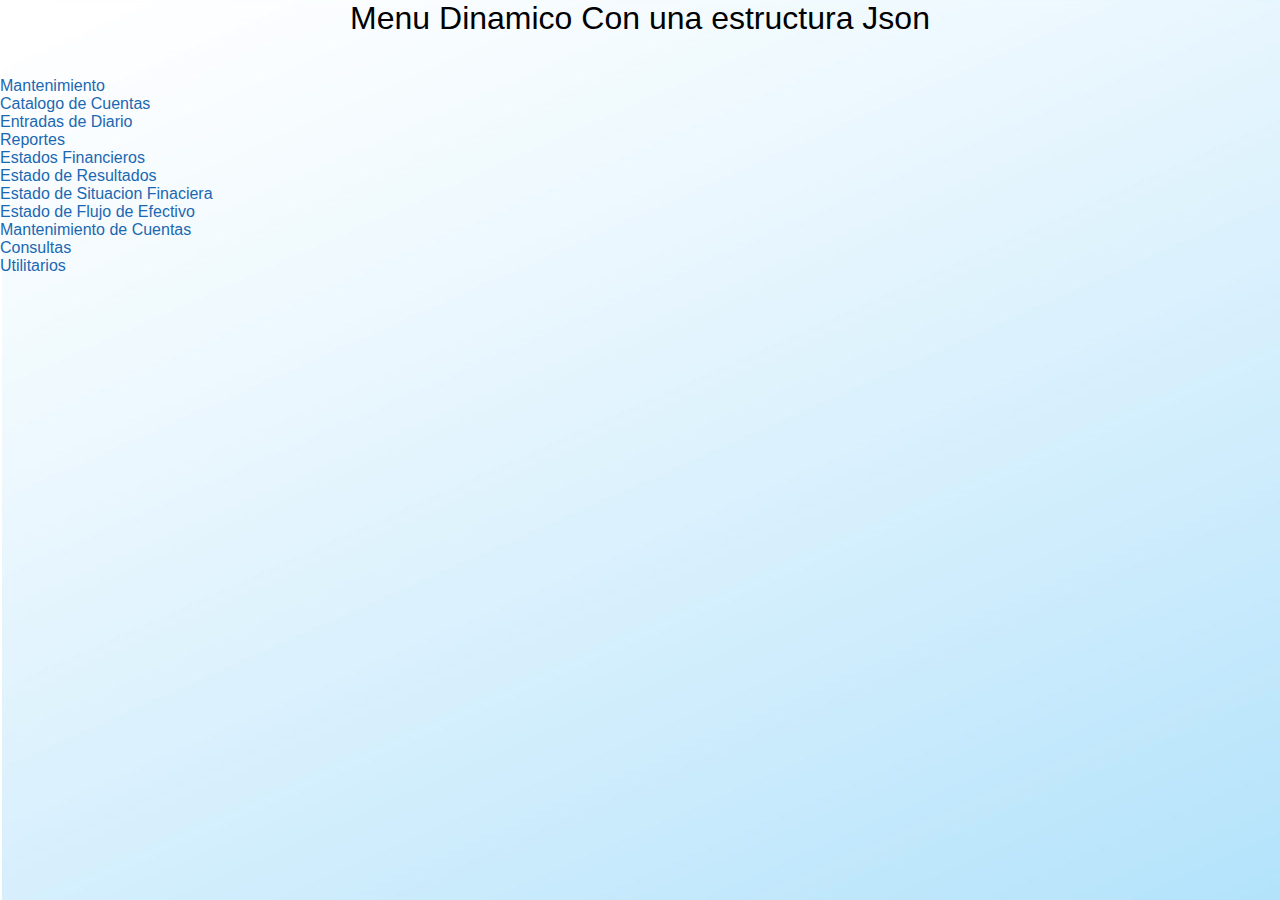
==== MenuDin.html @ b92483f0 "commit" ====
<!DOCTYPE html>
<html lang="es">

<head>
  <meta charset="UTF-8">
  <link href="estilo.css" rel="stylesheet" type="text/css">
  <script src="http://code.jquery.com/jquery-1.9.1.js"></script>
  <script src="https://ajax.aspnetcdn.com/ajax/jquery.ui/1.9.2/jquery-ui.js"></script>
  <link rel="stylesheet" href="https://ajax.aspnetcdn.com/ajax/jquery.ui/1.9.2/themes/blitzer/jquery-ui.css" />

  <style>
    body {

      background: url(Fondo-Azul.jpeg);
    }

    .ui-menu {
      width: 150px;
    }
    h1{

      color: black;
    }
  </style>

</head>

<body>

  <script>
    $(function () {

      var data = {
        menu: [{
          name: 'Mantenimiento',
          link: '0',
          sub: [{
            name: 'Catalogo de Cuentas',
            link: '0-0',
            sub: null
          }, {
            name: 'Entradas de Diario',
            link: '0-1',
            sub: null
          }]
        }, {
          name: 'Reportes',
          link: '1',
          sub: [{
            name: 'Estados Financieros',
            link: '1-1',
            sub: [{
              name: 'Estado de Resultados',
              link: '1-1-2',
              sub: null
            }, {
              name: 'Estado de Situacion Finaciera',
              link: '1-1-3',
              sub: null
            }, {
              name: 'Estado de Flujo de Efectivo',
              link: '1-1-3',
              sub: null
            }]
          }, {
            name: 'Mantenimiento de Cuentas',
            link: '1-2',
            sub: null
          }]
        }, {
          name: 'Consultas',
          link: '3',
          sub: null
        }, {
          name: 'Utilitarios',
          link: '4',
          sub: null
        }]
      };
      var getMenuItem = function (itemData) {
        var item = $("<li>")
          .append(
            $("<a>", {
              href: '#' + itemData.link,
              html: itemData.name
            }));
        if (itemData.sub) {
          var subList = $("<ul>");
          $.each(itemData.sub, function () {
            subList.append(getMenuItem(this));
          });
          item.append(subList);
        }
        return item;
      };

      var $menu = $("#menu");
      $.each(data.menu, function () {
        $menu.append(
          getMenuItem(this)
        );
      });
      $menu.menu();
    });

  </script>
  <h1>Menu Dinamico Con una estructura Json</h1>
  <ul id="menu"></ul>
  <script type="text/javascript" src="codigo.js"></script>


</body>

</html>
---- estilo.css ----
* {
    padding: 0;
    margin: 0;
  }
  
  *,
  *:before,
  *:after {
    box-sizing: border-box;
  }
  
  body {
    background: #c1bdba;
    font-family: "Ubuntu", helvetica;
    background: url(Fondo-Azul.jpeg);   
    background-size: cover;
    background-position: center;
    font-family: sans-serif;
  }
  
  a {
    text-decoration: none;
    color: #1a68b1;
    transition: 0.5s ease;
  }
  a:hover {
    color: #174c9b;
  }
  
  .contenedor-formularios {
    background: rgba(5, 10, 14, 0.9);
    padding: 40px;
    max-width: 600px;
    margin: 40px auto;
    border-radius: 4px;
    box-shadow: 0 4px 10px 4px rgba(19, 35, 47, 0.3);
  }
  
  .contenedor-tabs {
    list-style: none;
    padding: 0;
    margin: 0 0 40px 0;
  }
  .contenedor-tabs:after {
    content: "";
    display: table;
    clear: both;
  }
  .contenedor-tabs li a {
    display: block;
    text-decoration: none;
    padding: 15px;
    background: rgba(160, 179, 176, 0.25);
    color: #a0b3b0;
    font-size: 20px;
    float: left;
    width: 50%;
    text-align: center;
    cursor: pointer;
    transition: 0.5s ease;
  }
  .contenedor-tabs li a:hover {
    background: #17669b;
    color: #fff;
  }
  .contenedor-tabs .active a {
    background: #0f2aa3;
    color: #fff;
  }
  
  .contenido-tab > div:last-child {
    display: none;
  }
  
  h1 {
    text-align: center;
    color: #fff;
    font-weight: 300;
    margin: 0 0 40px;
  }
  
  label {
    position: absolute;
    transform: translateY(6px);
    left: 13px;
    color: rgba(255, 255, 255, 0.5);
    transition: all 0.25s ease;
    -webkit-backface-visibility: hidden;
    pointer-events: none;
    font-size: 22px;
  }
  label .req {
    margin: 2px;
    color: #1ab188;
  }
  
  label.active {
    transform: translateY(50px);
    left: 2px;
    font-size: 14px;
  }
  label.active .req {
    opacity: 0;
  }
  
  label.highlight {
    color: #fff;
  }
  
  input {
    font-size: 22px;
    display: block;
    width: 100%;
    height: 100%;
    padding: 5px 10px;
    background: none;
    background-image: none;
    border: 1px solid #a0b3b0;
    border-top: none;
    border-left: none;
    border-right: none;
    color: #fff;
    border-radius: 0;
    transition: all 0.5s ease;
    border-radius: 5px;
  }
  input:focus {
    outline: none;
    border-color: #1ab188;
  }
  
  .contenedor-input {
    position: relative;
    margin-bottom: 40px;
  }
  
  .fila-arriba:after {
    content: "";
    display: table;
    clear: both;
  }
  .fila-arriba div {
    float: left;
    width: 48%;
    margin-right: 4%;
  }
  .fila-arriba div:last-child {
    margin: 0;
  }
  
  .button {
    border: 0;
    outline: none;
    border-radius: 5px;
    cursor: pointer;
    padding: 15px 0;
    font-size: 2rem;
    background: #1ab188;
    color: #fff;
    transition: all 0.5s ease;
    -webkit-appearance: none;
  }
  .button:hover, .button:focus {
    background: #179b77;
  }
  
  .button-block {
    display: block;
    width: 100%;
  }
  
  .forgot {
    margin-top: -20px;
    text-align: right;
    margin-bottom: 20px;
  }
  
  @media screen and (max-width: 500px) {
    .fila-arriba div {
      width: 100%;
    }
    .fila-arriba div:last-child {
      margin-bottom: 40px;
    }
  }
  @media screen and (max-width: 400px) {
    .contenedor-tabs li a {
      width: 100%;
    }
  }
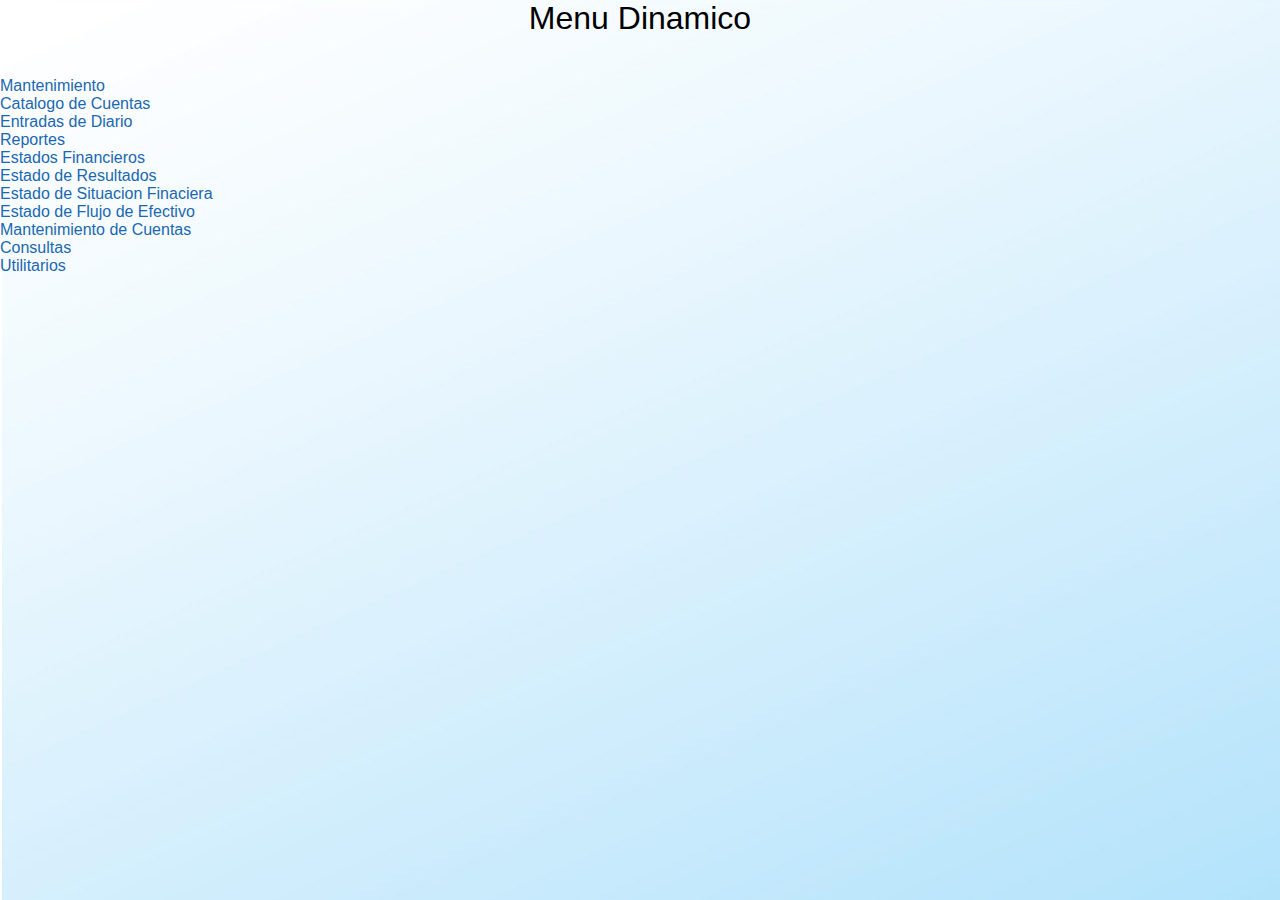
==== commit b9fe3439: "Update MenuDin.html" ====
--- a/MenuDin.html
+++ b/MenuDin.html
@@ -104,11 +104,11 @@
     });
 
   </script>
-  <h1>Menu Dinamico Con una estructura Json</h1>
+  <h1>Menu Dinamico</h1>
   <ul id="menu"></ul>
   <script type="text/javascript" src="codigo.js"></script>
 
 
 </body>
 
-</html>+</html>
